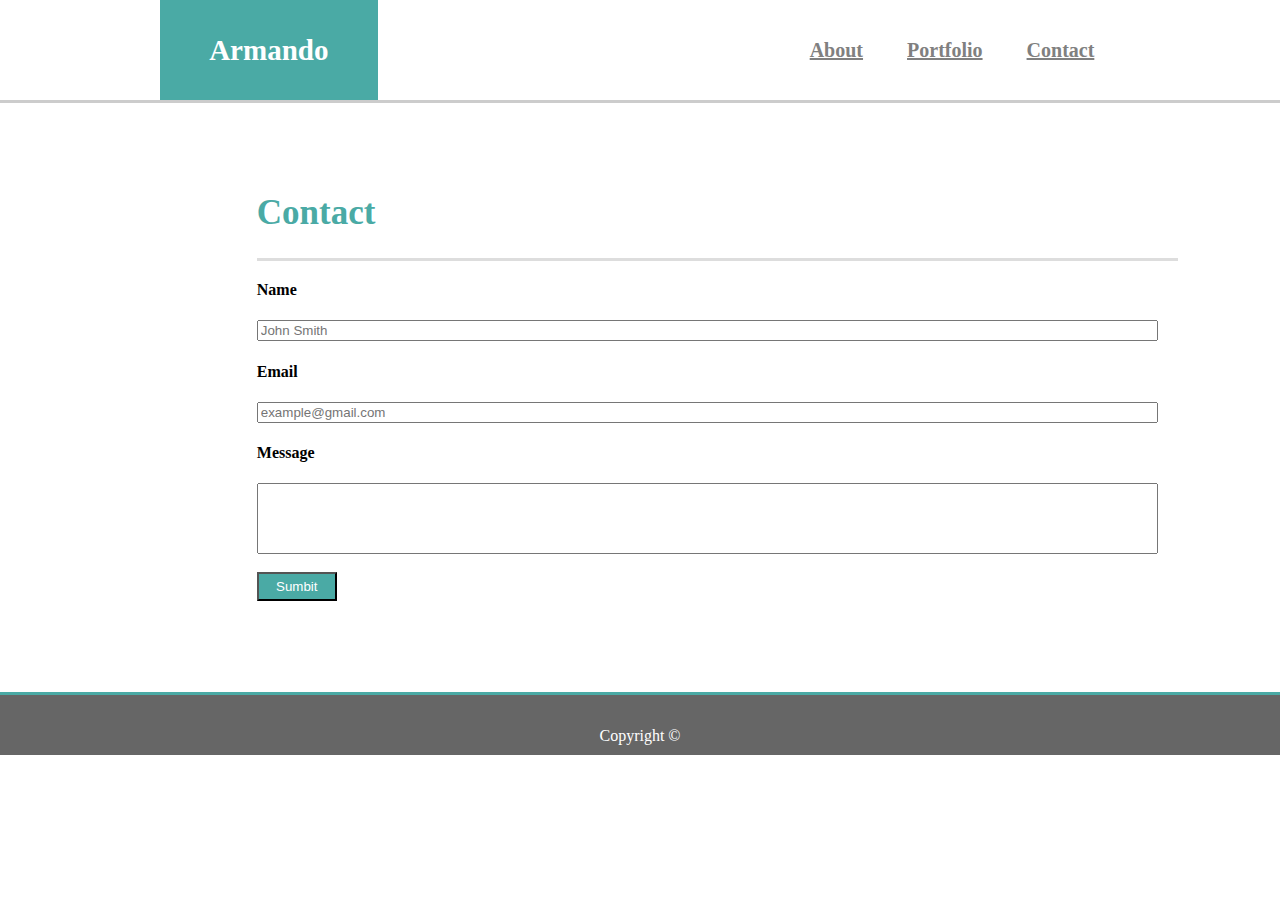
==== contact.html @ 9c3db464 "second try" ====
<!DOCTYPE html>
<html>
<head>
    <title>My Portfolio</title>
    <link rel="stylesheet" href="assets/css/style.css">
</head>
<body>
<header>
<center>
<div id="header">
    <div id="top">
        <div id="intop">
            Armando Jimenez
        </div>
        <div id="intop2">
            <a href="index.html">About</a>
            <a href="Portfolio.html">Portfolio</a>
            <a href="Contact.html">Contact</a>
        </div>
    </div>
</div>
</center>
</header>
<div id="rest">
    <div id="inrest">
            <p id="title">Contact</p>
        <div id="inin">
            <h4>Name</h4>
            <input type="text" placeholder="John Smith">
            <h4>Email</h4>
            <input type="text" placeholder="example@gmail.com">
            <h4>Message</h4>
            <input id="large" type="text"><br><br>
            <button type="button">Sumbit</button>
        </div>
    </div>
</div>
<footer>
    <div id="footer">
    Copyright ©
    </div>
</footer>
</body>
</html>
---- assets/css/style.css ----
body {
    margin: 0%;
    height: 100%;
    background-image: url(C:/Users/ajime/Desktop/Basic-Portfolio/assets/images/schoop.png);
    background-repeat: no-repeat;
    background-size: cover;
}

#top {
    height: 100px;
    width: 960px;
}

#intop {
    width: 17%;
    height: 100px;
    background-color: #4aaaa5;
    position: absolute;
    vertical-align: middle;
    line-height: 100px;
    font-size: 29px;
    font-weight: bold;
    color: white;
}

#intop2 {
    height: 100px;
    width: 35%;
    float: right;
}

#header {
    background-color: white;
    width: 100%;
    height: 100px;
    border-bottom-style: solid;
    border-bottom-color: #cccccc;
}

a {
    padding: 20px;
    vertical-align: middle;
    line-height: 100px;
    color: gray;
    font-size: 20px;
    font-weight: bold;
}

#inrest {
    margin-left: 18.5%;
    height: 450px;
    width: 960px;
    background-color: white;
    margin-top: 70px;
}

#title {
    float: left;
    font-weight: bold;
    margin: 20px;
    font-size: 35px;
    color: #4aaaa5;
    border-bottom-style: solid;
    border-bottom-color: #dddddd;
    width: 96%;
    padding-bottom: 25px;
}

#img1 {
    width: 250px;
    margin-left: 18px;
    float: left;
    padding-right: 25px;
}

#text {
    font-size: 22px;
    color: #777777;
}

#footer {
    color: white;
    height: 60px;
    margin-top: 69px;
    background-color: #666666;
    text-align: center;
    line-height: 82px;
    vertical-align: bottom;
    border-top-style: solid;
    border-top-color: #4aaaa5;
}

#inin {
    margin-left: 20px;
}

input {
    width: 95%;
}

#large {
    height: 65px;
}

button {
    background-color: #4aaaa5;
    padding: 5px;
    width: 80px;
    color: white;
}
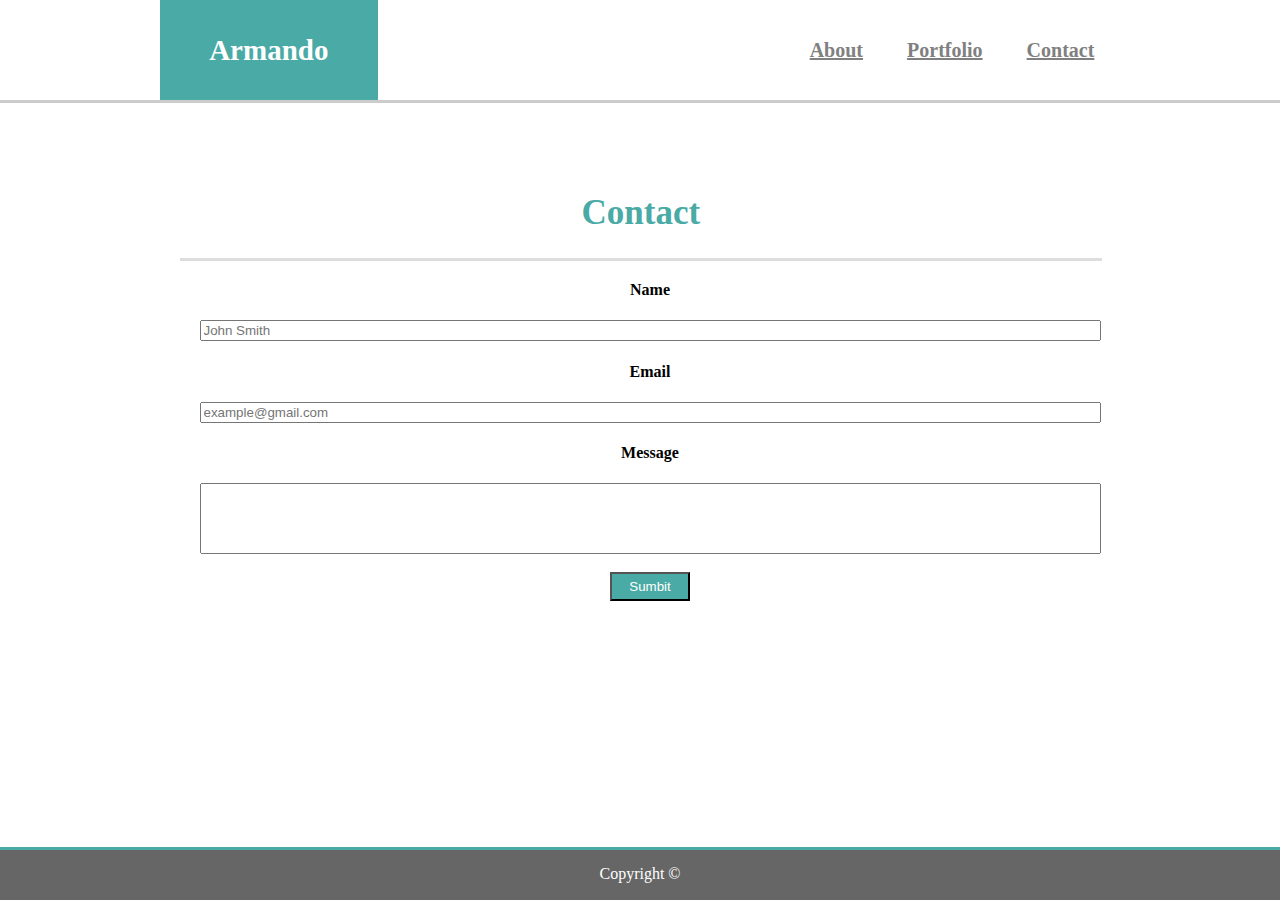
==== commit d526aee5: "Fixed the footer" ====
--- a/contact.html
+++ b/contact.html
@@ -7,7 +7,6 @@
 <body>
 <header>
 <center>
-<div id="header">
     <div id="top">
         <div id="intop">
             Armando Jimenez
@@ -18,9 +17,10 @@
             <a href="Contact.html">Contact</a>
         </div>
     </div>
-</div>
 </center>
 </header>
+
+<center>
 <div id="rest">
     <div id="inrest">
             <p id="title">Contact</p>
@@ -35,9 +35,11 @@
         </div>
     </div>
 </div>
+</center>
+
 <footer>
-    <div id="footer">
-    Copyright ©
+    <div id="bottom">
+        Copyright ©
     </div>
 </footer>
 </body>
--- a/assets/css/style.css
+++ b/assets/css/style.css
@@ -1,7 +1,8 @@
 body {
     margin: 0%;
+    width: 100%;
     height: 100%;
-    background-image: url(C:/Users/ajime/Desktop/Basic-Portfolio/assets/images/schoop.png);
+    background-image: url(https://webgradients.com/public/webgradients_png/083%20Jungle%20Day.png);
     background-repeat: no-repeat;
     background-size: cover;
 }
@@ -29,7 +30,7 @@
     float: right;
 }
 
-#header {
+header {
     background-color: white;
     width: 100%;
     height: 100px;
@@ -47,7 +48,6 @@
 }
 
 #inrest {
-    margin-left: 18.5%;
     height: 450px;
     width: 960px;
     background-color: white;
@@ -78,16 +78,17 @@
     color: #777777;
 }
 
-#footer {
+footer {
+    width: 100%;
     color: white;
-    height: 60px;
-    margin-top: 69px;
+    height: 50px;
+    margin-top: 150px;
     background-color: #666666;
     text-align: center;
-    line-height: 82px;
-    vertical-align: bottom;
     border-top-style: solid;
     border-top-color: #4aaaa5;
+    position: absolute;
+    bottom: 0;
 }
 
 #inin {
@@ -107,4 +108,7 @@
     padding: 5px;
     width: 80px;
     color: white;
+}
+#bottom {
+    margin-top: 15px;
 }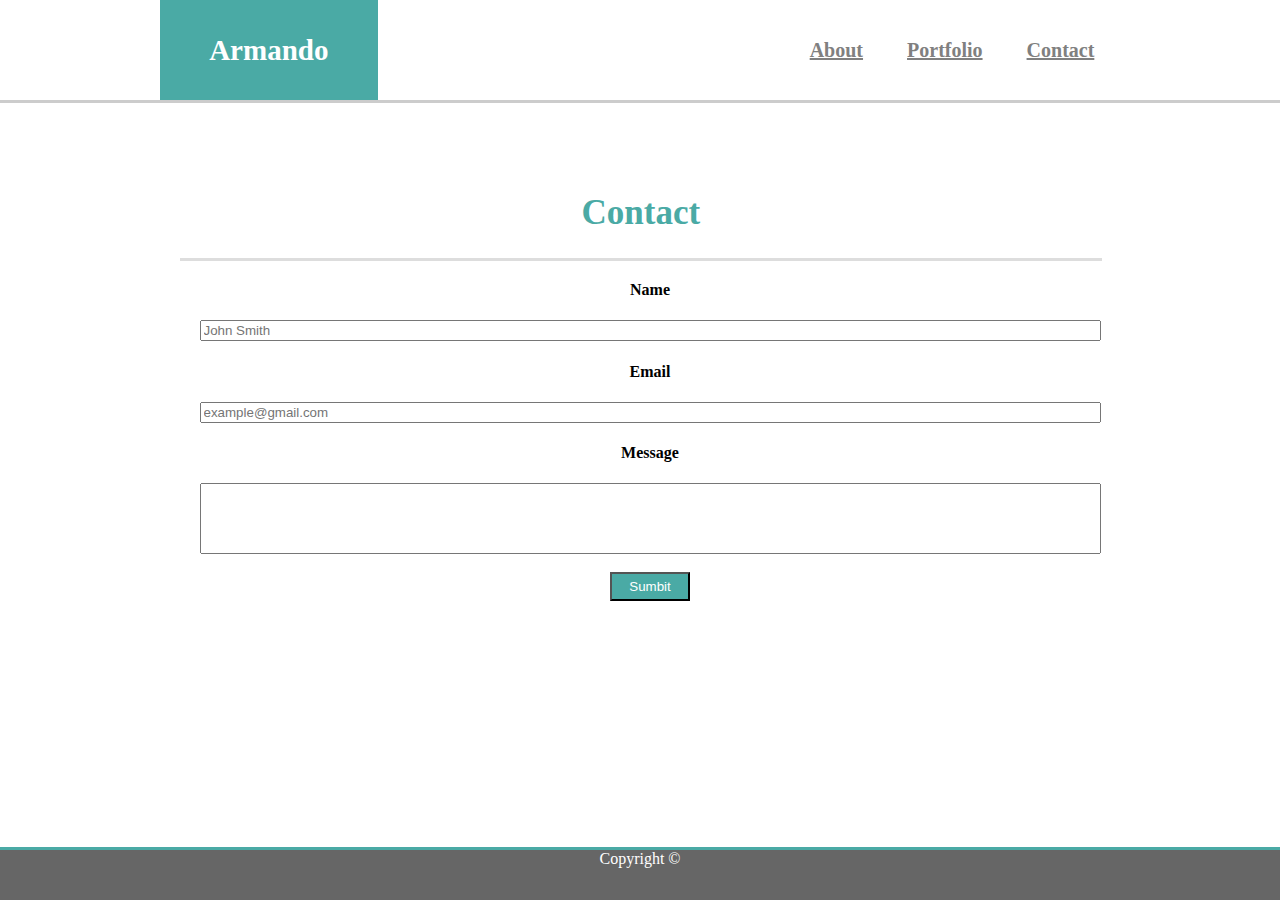
==== commit 24b9939e: "update" ====
--- a/contact.html
+++ b/contact.html
@@ -37,10 +37,10 @@
 </div>
 </center>
 
-<footer>
-    <div id="bottom">
+<center>
+    <footer>
         Copyright ©
-    </div>
-</footer>
+    </footer>
+</center>
 </body>
 </html>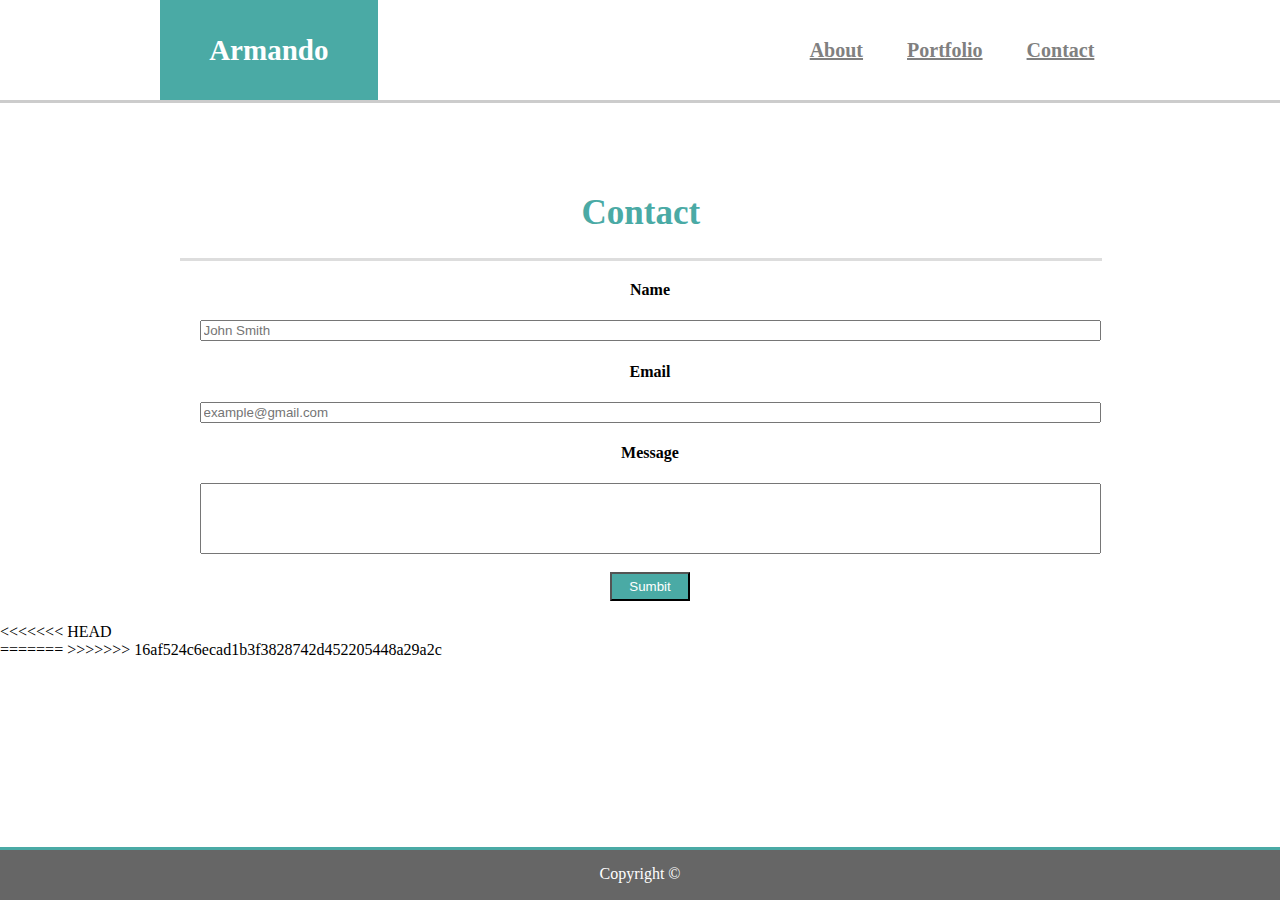
==== commit 6af5fe17: "corrected page" ====
--- a/contact.html
+++ b/contact.html
@@ -13,8 +13,8 @@
         </div>
         <div id="intop2">
             <a href="index.html">About</a>
-            <a href="Portfolio.html">Portfolio</a>
-            <a href="Contact.html">Contact</a>
+            <a href="portfolio.html">Portfolio</a>
+            <a href="contact.html">Contact</a>
         </div>
     </div>
 </center>
@@ -37,10 +37,18 @@
 </div>
 </center>
 
+<<<<<<< HEAD
 <center>
     <footer>
         Copyright ©
     </footer>
 </center>
+=======
+<footer>
+    <div id="bottom">
+        Copyright ©
+    </div>
+</footer>
+>>>>>>> 16af524c6ecad1b3f3828742d452205448a29a2c
 </body>
 </html>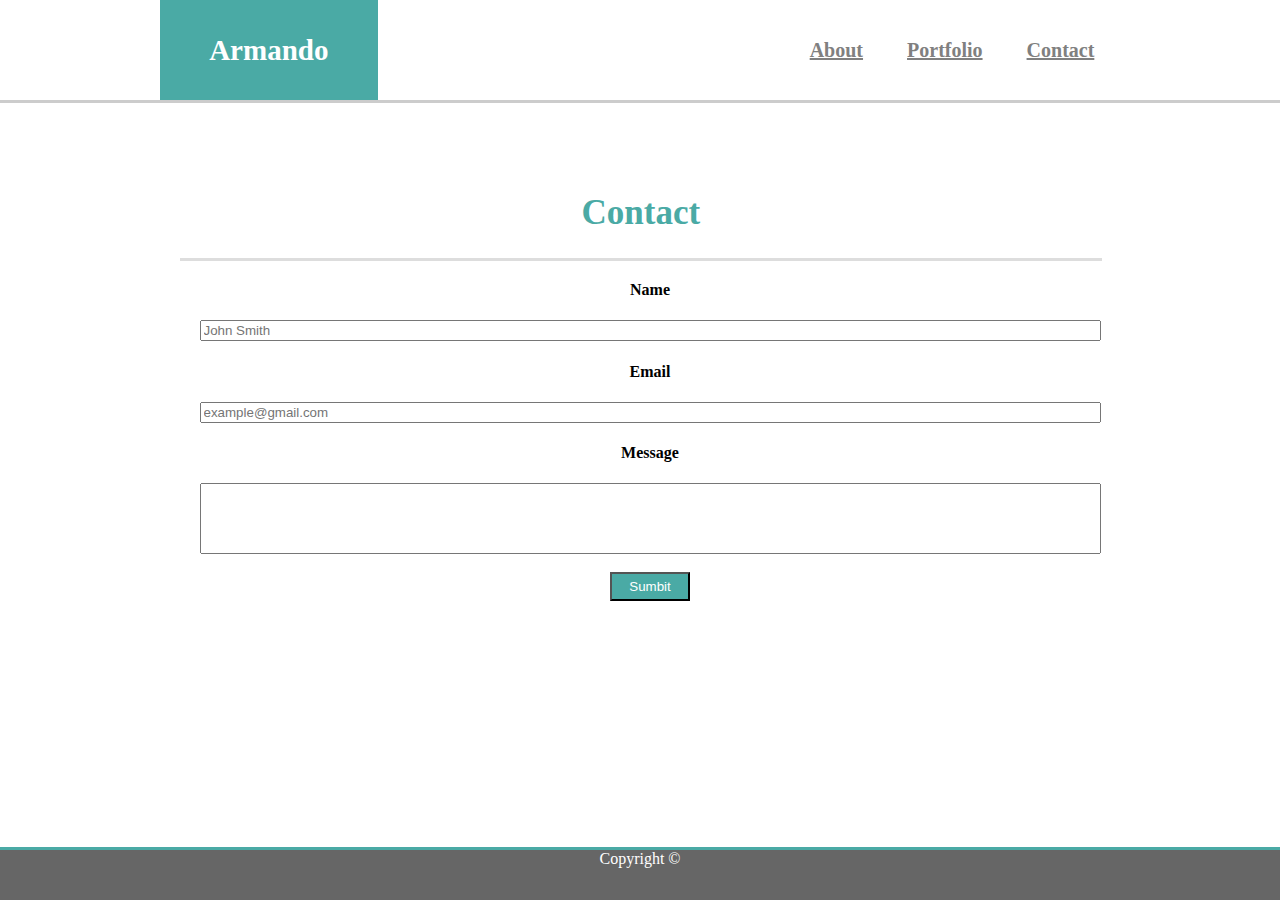
==== commit 7a133f6c: "fixed random texr" ====
--- a/contact.html
+++ b/contact.html
@@ -37,18 +37,10 @@
 </div>
 </center>
 
-<<<<<<< HEAD
 <center>
     <footer>
         Copyright ©
     </footer>
 </center>
-=======
-<footer>
-    <div id="bottom">
-        Copyright ©
-    </div>
-</footer>
->>>>>>> 16af524c6ecad1b3f3828742d452205448a29a2c
 </body>
 </html>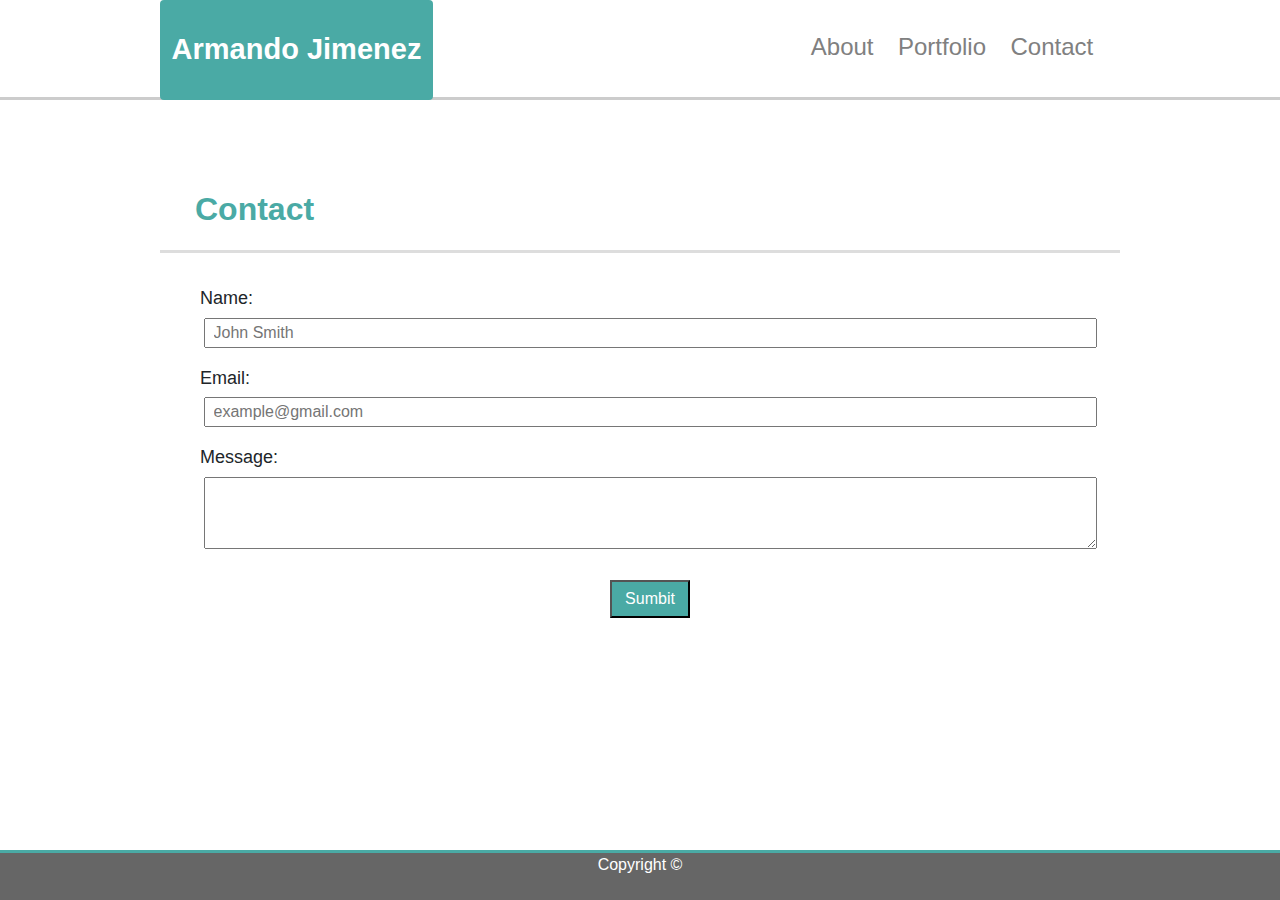
==== commit 8c2f1ee4: "more mobile friendly" ====
--- a/contact.html
+++ b/contact.html
@@ -1,40 +1,43 @@
 <!DOCTYPE html>
 <html>
 <head>
-    <title>My Portfolio</title>
+    <title>Contact</title>
+    <meta name="viewport" content="width=device-width, initial-scale=1.0">
+    <link rel="stylesheet" href="assets/css/reset.css">
+    <link rel="stylesheet" href="https://stackpath.bootstrapcdn.com/bootstrap/4.3.1/css/bootstrap.min.css" integrity="sha384-ggOyR0iXCbMQv3Xipma34MD+dH/1fQ784/j6cY/iJTQUOhcWr7x9JvoRxT2MZw1T" crossorigin="anonymous">
     <link rel="stylesheet" href="assets/css/style.css">
 </head>
 <body>
 <header>
 <center>
     <div id="top">
-        <div id="intop">
+        <div id="intop" class="badge">
             Armando Jimenez
         </div>
         <div id="intop2">
-            <a href="index.html">About</a>
-            <a href="portfolio.html">Portfolio</a>
-            <a href="contact.html">Contact</a>
+            <a class="h4" href="index.html">About</a>
+            <a class="h4" href="portfolio.html">Portfolio</a>
+            <a class="h4" href="contact.html">Contact</a>
         </div>
     </div>
 </center>
 </header>
 
 <center>
-<div id="rest">
-    <div id="inrest">
-            <p id="title">Contact</p>
+    <section>
+        <div id="lhead">
+            <p id="title" class="h2">Contact</p>
+        </div>
         <div id="inin">
-            <h4>Name</h4>
-            <input type="text" placeholder="John Smith">
-            <h4>Email</h4>
-            <input type="text" placeholder="example@gmail.com">
-            <h4>Message</h4>
-            <input id="large" type="text"><br><br>
+            <h4>Name:</h4>
+                <input class="other" type="text" placeholder="John Smith">
+            <h4>Email:</h4>
+                <input class="other" type="text" placeholder="example@gmail.com">
+            <h4>Message:</h4>
+                <textarea></textarea><br><br>
             <button type="button">Sumbit</button>
         </div>
-    </div>
-</div>
+    </section>
 </center>
 
 <center>
--- a/assets/css/style.css
+++ b/assets/css/style.css
@@ -3,23 +3,22 @@
     width: 100%;
     height: 100%;
     background-image: url(https://webgradients.com/public/webgradients_png/083%20Jungle%20Day.png);
-    background-repeat: no-repeat;
-    background-size: cover;
 }
 
 #top {
+    position: relative;
     height: 100px;
     width: 960px;
 }
 
 #intop {
-    width: 17%;
+    position: absolute;
+    left: 0;
+    font-size: 29px; 
     height: 100px;
     background-color: #4aaaa5;
-    position: absolute;
     vertical-align: middle;
-    line-height: 100px;
-    font-size: 29px;
+    line-height: 85px;
     font-weight: bold;
     color: white;
 }
@@ -28,6 +27,8 @@
     height: 100px;
     width: 35%;
     float: right;
+    line-height: 100px;
+    vertical-align: middle;
 }
 
 header {
@@ -39,31 +40,35 @@
 }
 
 a {
-    padding: 20px;
-    vertical-align: middle;
-    line-height: 100px;
+    padding: 10px;
     color: gray;
-    font-size: 20px;
     font-weight: bold;
 }
 
-#inrest {
-    height: 450px;
+section {
+    height: 500px;
     width: 960px;
     background-color: white;
     margin-top: 70px;
 }
 
+#lhead {
+    padding-bottom: 10px;
+    margin-bottom: 25px;
+    height: 83px;
+    border-bottom-style: solid;
+    border-bottom-color: #dddddd;
+}
+
 #title {
+    text-align: left;
     float: left;
     font-weight: bold;
     margin: 20px;
-    font-size: 35px;
     color: #4aaaa5;
-    border-bottom-style: solid;
-    border-bottom-color: #dddddd;
-    width: 96%;
+    width: 80%;
     padding-bottom: 25px;
+    margin-left: 35px;
 }
 
 #img1 {
@@ -74,6 +79,7 @@
 }
 
 #text {
+    position: relative;
     font-size: 22px;
     color: #777777;
 }
@@ -82,7 +88,6 @@
     width: 100%;
     color: white;
     height: 50px;
-    margin-top: 150px;
     background-color: #666666;
     text-align: center;
     border-top-style: solid;
@@ -96,6 +101,7 @@
 }
 
 input {
+    padding-left: 8px;
     width: 95%;
 }
 
@@ -111,4 +117,38 @@
 }
 #bottom {
     margin-top: 15px;
+}
+
+h4 {
+    font-size: 18px;
+    text-align: left;
+    padding: 10px 0px 0px 20px;
+}
+
+.other {
+    margin-bottom: 10px;
+}
+
+textarea {
+    width: 95%;
+    height: 8vh;
+    text-align: left;
+}
+
+a:hover {
+    color: #4aaaa5;
+}
+
+@media screen and (max-width: 1000px) {
+    #intop2 { width: 43%; }
+    section { width: 750px; }
+    #top { width: 750px; }
+}
+
+@media screen and (max-width: 800px) {
+    #intop2 { width: 51%; }
+    section { width: 620px; }
+    #top { width: 620px; }
+    #text { float: left; }
+    img { float: left; }
 }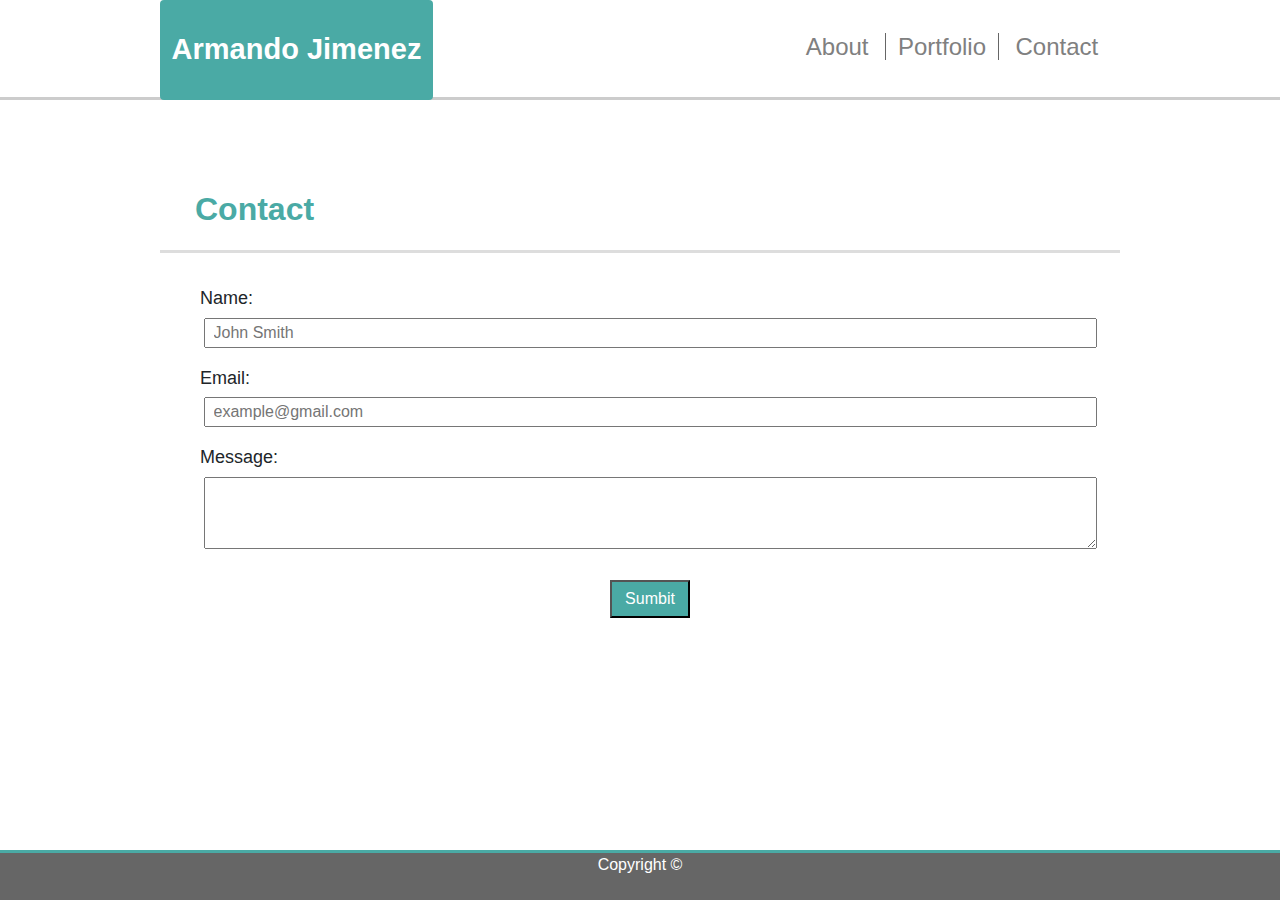
==== commit b302f823: "Made second style for portfolio" ====
--- a/contact.html
+++ b/contact.html
@@ -16,7 +16,7 @@
         </div>
         <div id="intop2">
             <a class="h4" href="index.html">About</a>
-            <a class="h4" href="portfolio.html">Portfolio</a>
+            <a id="middle" class="h4" href="portfolio.html">Portfolio</a>
             <a class="h4" href="contact.html">Contact</a>
         </div>
     </div>
--- a/assets/css/style.css
+++ b/assets/css/style.css
@@ -24,11 +24,21 @@
 }
 
 #intop2 {
-    height: 100px;
+    height: 50px;
     width: 35%;
     float: right;
     line-height: 100px;
     vertical-align: middle;
+}
+
+#middle {
+    border-left-color: #666666;
+    border-right-color: #666666;;
+    border-left-style: solid;
+    border-right-style: solid;
+    border-left-width: 1.5px;
+    border-right-width: 1.5px;
+    
 }
 
 header {
@@ -40,16 +50,18 @@
 }
 
 a {
-    padding: 10px;
+    padding-right: 12px;
+    padding-left: 12px;
     color: gray;
     font-weight: bold;
 }
 
 section {
+    background-color: white;
     height: 500px;
     width: 960px;
-    background-color: white;
     margin-top: 70px;
+    position: relative;
 }
 
 #lhead {
@@ -82,6 +94,8 @@
     position: relative;
     font-size: 22px;
     color: #777777;
+    right: 2px;
+    width: auto;
 }
 
 footer {
@@ -143,12 +157,32 @@
     #intop2 { width: 43%; }
     section { width: 750px; }
     #top { width: 750px; }
+    #text {position: relative;}
 }
 
 @media screen and (max-width: 800px) {
     #intop2 { width: 51%; }
     section { width: 620px; }
     #top { width: 620px; }
-    #text { float: left; }
+    #text { float: left; position: relative;}
     img { float: left; }
+}
+
+@media screen and (max-width: 680px) {
+    header, #top {height: 200px; width: 100%; }
+    #intop2 { float: left; width: 100%; }
+    #intop { width: 100%; float: left; position: relative; }
+    section { width: 100%; width: 500px; }
+    #top { width: 100%; }
+    #img1 { width: 470px; }
+    #text {position: relative;}
+}
+
+@media screen and (max-width: 400px) {
+    #img1 {width: 275px;}
+    section {width: 350px;}
+}
+
+@media screen and (max-height: 720px) {
+    footer { bottom: auto; padding: 25px 0 25px 0; margin-top: 25px; }
 }